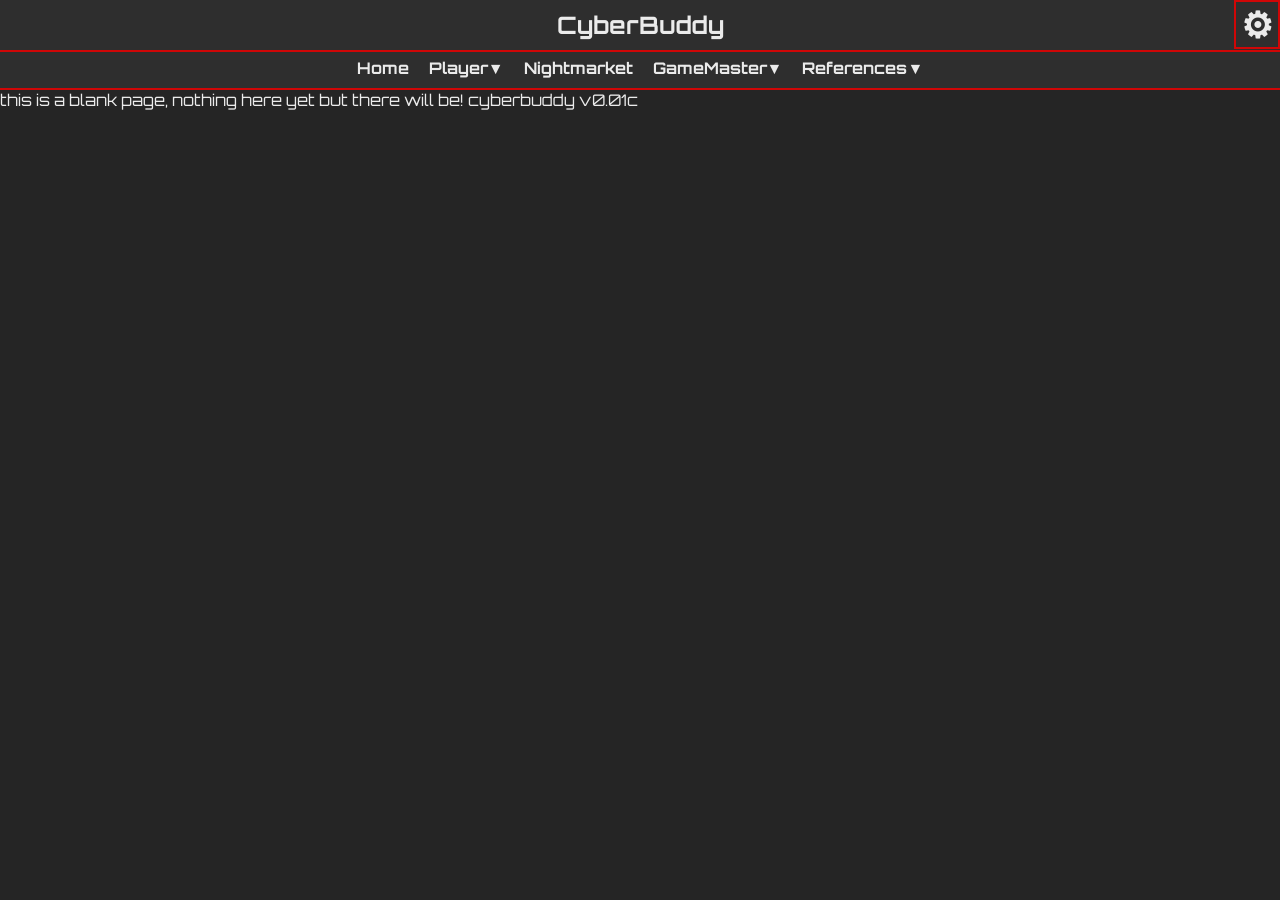
==== index.html @ 1433a540 "changed main to index to allow for github publishing" ====
<!DOCTYPE html>
<html lang="en">
<head>
    <meta charset="UTF-8">
    <title>CyberBuddy</title>
    <link href="https://fonts.googleapis.com/css2?family=Orbitron&display=swap" rel="stylesheet">
    <link rel="stylesheet" href="master.css">
</head>
<body>
    <div class="mainbody">
        this is a blank page, nothing here yet but there will be!
        cyberbuddy v0.01c
    </div>
<script src="theme.js"></script>
<script src="header.js"></script>
</body>
</html>
---- master.css ----
/*changes color variables based on the selected theme*/
:root {
    --bg-color: #252525;
    --hover-color: #474747;
    --text-color: #ebebeb;
    --accent-color: #cf0606;
    --header-bg: #2e2e2e;
}
* {
    box-sizing: border-box;
    margin: 0;
    padding: 0;
  }
body {
    font-family: 'Orbitron', sans-serif;
    height: 100vh;
    display: flex;
    background: var(--bg-color);
    color: var(--text-color);
    overflow: hidden;
    animation: fadeIn 0.4s ease-in;
  }
  
  /* Header */
  header {
    font-weight: bold;
    position: absolute;
    top: 0;
    width: 100%;
    background: var(--header-bg);
    color: var(--text-color);
    padding: 10px;
    font-size: 1.5em;
    text-align: center;
    border-bottom: 2px solid var(--accent-color);
    z-index: 999;
    user-select: none;
  }
  .mainbody {
    display: flex;
    width: 100%;
    height: 100vh;
    padding-top: 90px;
  }
  /* other main body */
  .accenttext{
    margin-top: 10px;
    color: var(--accent-color);
  }
  ::-webkit-scrollbar {
    width: 8px;
  }
  ::-webkit-scrollbar-track {
    background: var(--bg-color);
  }
  ::-webkit-scrollbar-thumb {
    background: var(--accent-color);
    border-radius: 4px;
  }
  ::-webkit-scrollbar-thumb:hover {
    background: var(--hover-color);
  }
  
  /* Navigation */
  .navholder {
    padding: 0px;
  }
  nav.navbar {
    position: absolute;
    top: 48px;
    width: 100%;
    background: var(--header-bg);
    border-bottom: 2px solid var(--accent-color);
    z-index: 998;
    display: flex;
    justify-content: center;
    gap: 20px;
    padding: 10px 0;
  }
  nav.navbar a {
    color: var(--text-color);
    text-decoration: none;
    font-weight: bold;
    transition: color 0.2s;
  }
  nav.navbar a:hover {
    color: var(--accent-color);
  }
  /* dropdowns */
  /* Dropdown Button */
    .dropbtn {
    color: var(--text-color);
    text-decoration: none;
    font-weight: bold;
    transition: color 0.2s;
    background: var(--header-bg);
    user-select: none;
  }
  
  /* The container <div> - needed to position the dropdown content */
  .dropdown {
    position: relative;
    display: inline-block;
  }
  
  /* Dropdown Content (Hidden by Default) */
  .dropdown-content {
    display: none;
    position: absolute;
    background-color: var(--bg-color);
    box-shadow: 0px 8px 16px 0px rgba(0,0,0,0.2);
    z-index: 2;
  }
  
  /* Links inside the dropdown */
  .dropdown-content a {
    color: var(--text-color);
    padding: 8px 10px;
    text-decoration: none;
    display: block;
  }
      /* settingsbutton */
    .stngbtn {
    margin: 0;
    float: right;
    color: var(--text-color);
    text-decoration: none;
    position: fixed;
    top: -0px;
    right: 0px;
    font-weight: bold;
    transition: color 0.2s;
    padding-left: 5px;
    padding-right: 5px;
    font-size: 150%;
    border: 2px solid var(--accent-color);
  }
  .stngdropdown-content {
    font-size: 50%;
    right: 0;
    display: none;
    position: absolute;
    background-color: var(--bg-color);
    box-shadow: 0px 8px 16px 0px rgba(0,0,0,0.2);
    z-index: 1;
    border: 2px solid var(--accent-color);
  }
  
  /* Links inside the dropdown */
  .stngdropdown-content a {
    color: var(--text-color);
    padding: 8px 10px;
    text-decoration: none;
    display: block;
  }
  
  /* Change color of dropdown links on hover */
  .dropdown-content a:hover {background-color: var(--hover-color);}
  .stngdropdown-content a:hover {background-color: var(--hover-color);}
  
  /* Show the dropdown menu on hover */
  .dropdown:hover .dropdown-content {display: block;}
  .stngbtn:hover .stngdropdown-content {display: block;}
  
  /* Change the background color of the dropdown button when the dropdown content is shown */
  .dropdown:hover .dropbtn {color: var(--accent-color);}
  .stngbtn:hover .stngdropbtn {color: var(--accent-color);}

  /* player dropdown css */
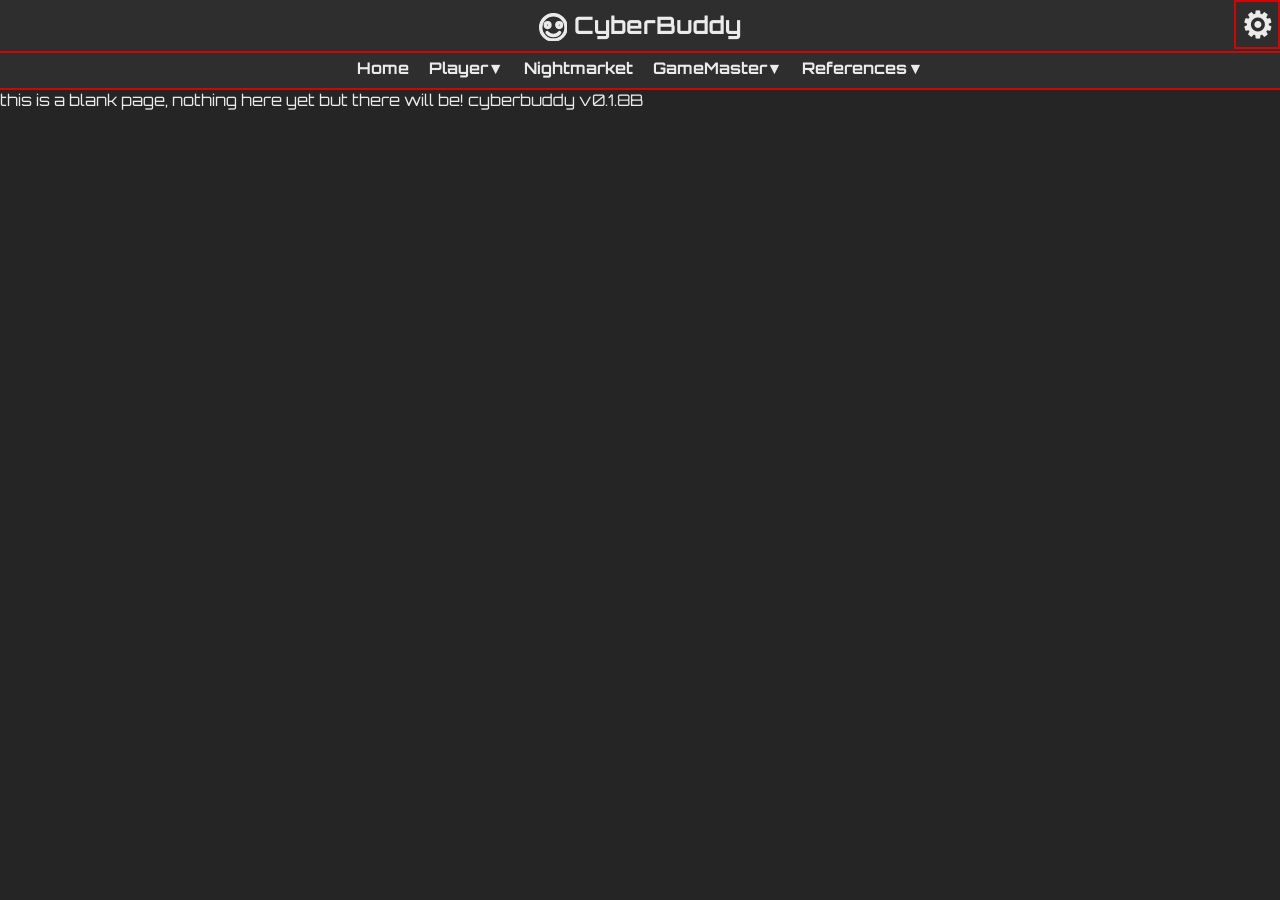
==== commit a3bf9548: "v0.1.8B changed header to work off of script allowing for dynamic changes to all webpages at once fo" ====
--- a/index.html
+++ b/index.html
@@ -9,7 +9,7 @@
 <body>
     <div class="mainbody">
         this is a blank page, nothing here yet but there will be!
-        cyberbuddy v0.01c
+        cyberbuddy v0.1.8B
     </div>
 <script src="theme.js"></script>
 <script src="header.js"></script>
--- a/master.css
+++ b/master.css
@@ -36,6 +36,17 @@
     z-index: 999;
     user-select: none;
   }
+  .icon{
+    stroke: var(--text-color);
+    fill:  var(--text-color);
+    width: auto;
+    height: 1.2em;
+    vertical-align: middle;
+    display: inline-block;
+    margin: 0; 
+    padding: 0;
+    
+  }
   .mainbody {
     display: flex;
     width: 100%;
@@ -46,6 +57,11 @@
   .accenttext{
     margin-top: 10px;
     color: var(--accent-color);
+  }
+  .microtext{
+    font-size: 0.8em;
+    margin-top: 5px;
+    margin-bottom: 5px;
   }
   ::-webkit-scrollbar {
     width: 8px;
@@ -59,6 +75,12 @@
   }
   ::-webkit-scrollbar-thumb:hover {
     background: var(--hover-color);
+  }
+  .searchbar{
+    background: var(--hover-color);
+    border:2px solid var(--accent-color);
+    padding: 8px;
+    width: 50%;
   }
   
   /* Navigation */
